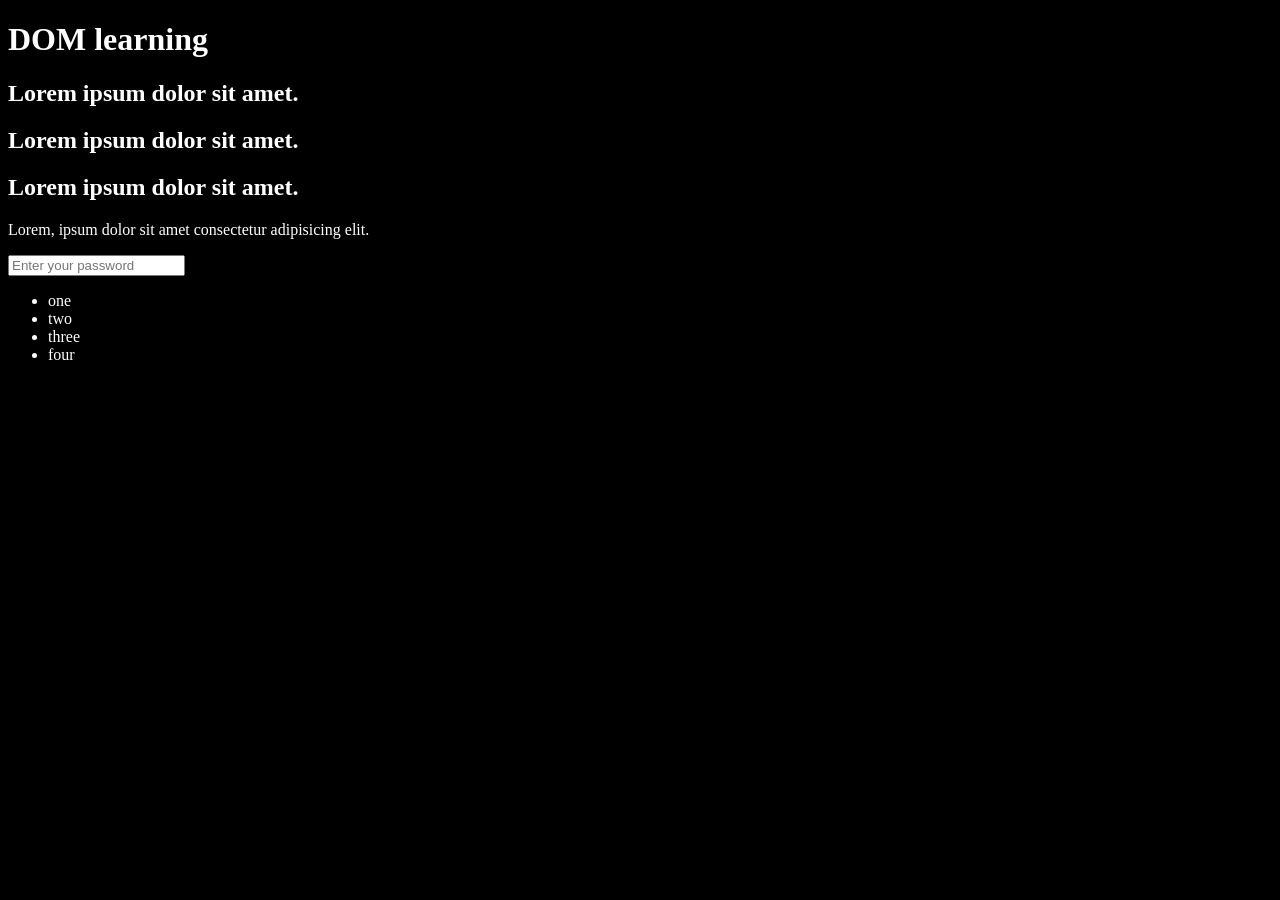
==== 06_dom/one.html @ 3a09a53e "dom basics" ====
<!DOCTYPE html>
<html lang="en">
<head>
    <meta charset="UTF-8">
    <title>DOM learning</title>
    <style>
        .bg-black{
            background-color: #000000;
            color: #FFF;
        }
    </style>
</head>
<body class=" bg-black">
    <div class="bg-black">
        <h1 id="title" class="heading">DOM learning <span style="display: none;">test text</span></h1>
        <h2>Lorem ipsum dolor sit amet.</h2>
        <h2>Lorem ipsum dolor sit amet.</h2>
        <h2>Lorem ipsum dolor sit amet.</h2>
        <p>Lorem, ipsum dolor sit amet consectetur adipisicing elit.</p>
        <input type="password" placeholder="Enter your password">

        <ul>
            <li class="list-item">one</li>
            <li class="list-item">two</li>
            <li class="list-item">three</li>
            <li class="list-item">four</li>
        </ul>
    </div>
</body>
</html>
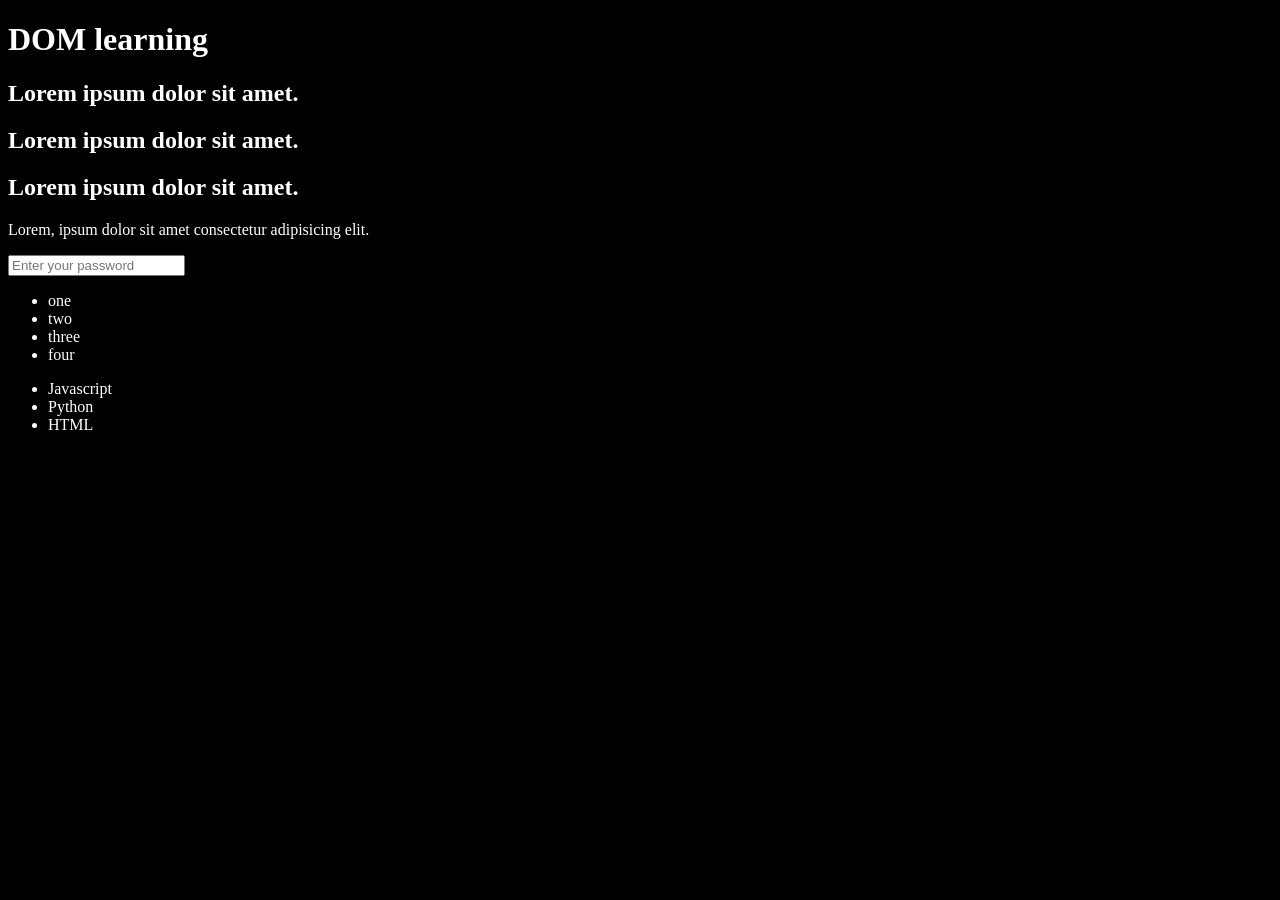
==== commit 80525d97: "dom event propogation" ====
--- a/06_dom/one.html
+++ b/06_dom/one.html
@@ -25,6 +25,21 @@
             <li class="list-item">three</li>
             <li class="list-item">four</li>
         </ul>
+
+        <ul class="language">
+            <li>Javascript</li>
+        </ul>
     </div>
 </body>
+<script>
+    function addLang(lang){
+        const li = document.createElement('li');
+        li.innerHTML = `${lang}`;
+        document.querySelector('.language').appendChild(li);
+    }
+
+    addLang('Python');
+    addLang('HTML');
+
+</script>
 </html>
